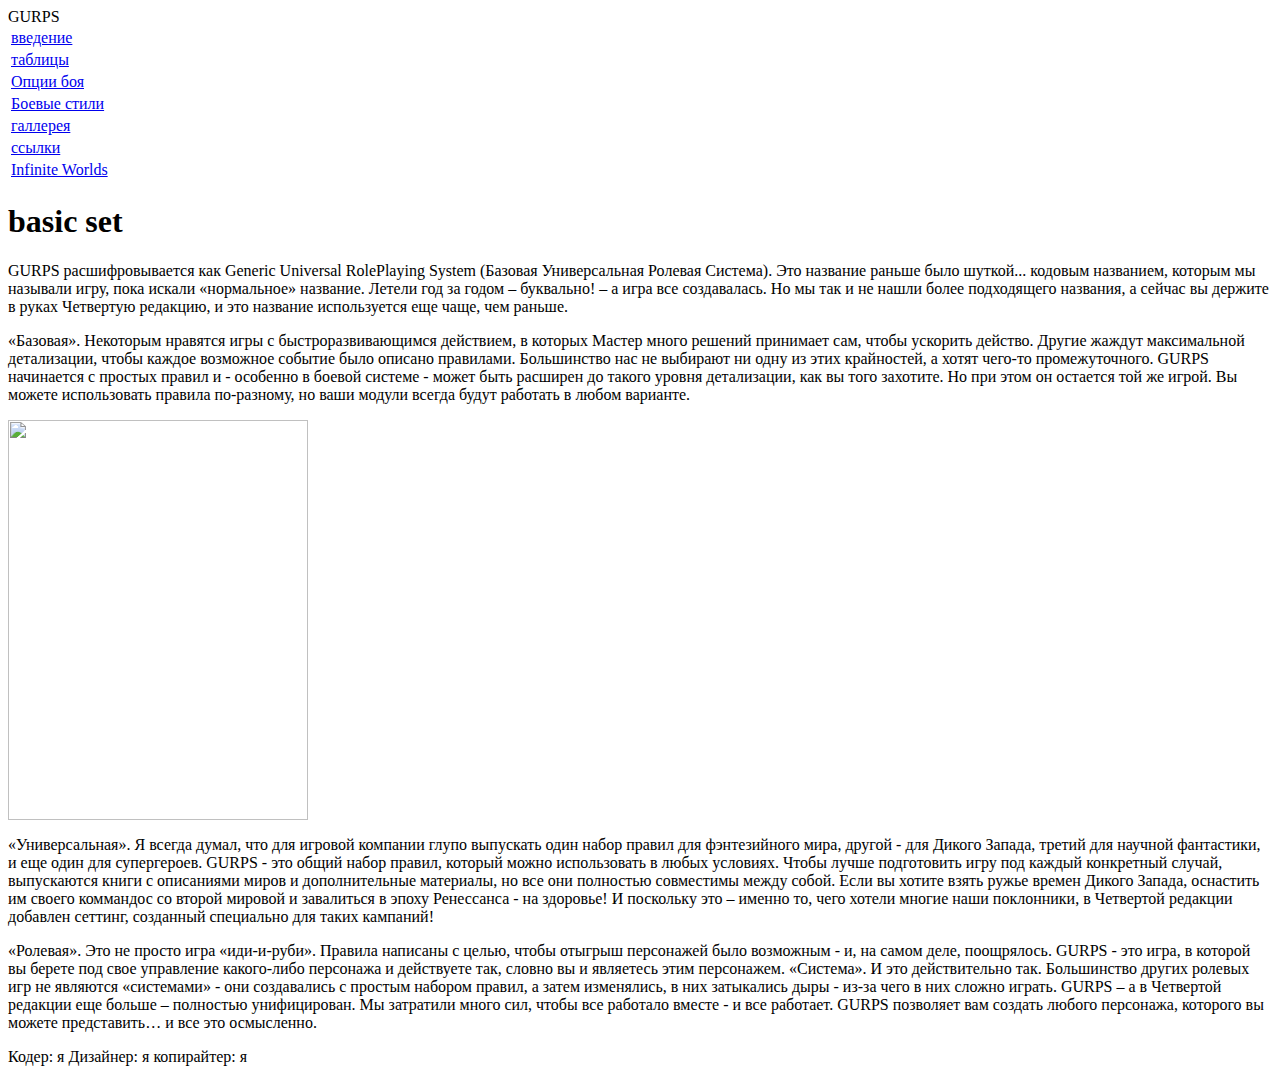
==== index.html @ b935f195 "Create index.html" ====
<body>
    <head> 
        <link rel="stylesheet" href="style.css"/>
    </head>
    
        <header>
            GURPS
        </header>
        
        <main>
            <section class="">
                <article class="navigator">
                <table>
                    <tr>
                        <td><a href="link"> введение </a></td> </tr>
                    <tr> <td><a href="link"> таблицы </a></td> </tr>
                    <tr> <td><a href="link">Опции боя </a></td> </tr>
                    <tr> <td><a href="link">Боевые стили </a></td> </tr>
                    <tr> <td> <a href="link">галлерея</a> </td> </tr>
                    <tr> <td><a href="link">ссылки </a></td> </tr>
                    <tr> <td><a href="link">Infinite Worlds </a></td> </tr>
                </table>
            </article>
            <article class ="geninfo">
              <h1>
               basic set</h1>
<p>GURPS расшифровывается как
<span> Generic Universal RolePlaying System </span>
(Базовая Универсальная Ролевая Система). Это название раньше было
шуткой... кодовым названием, которым мы называли игру, пока искали
«нормальное» название. Летели год
за годом – буквально! – а игра все создавалась. Но мы так и не нашли более подходящего названия, а сейчас вы держите в руках Четвертую редакцию, и это название используется еще чаще, чем раньше. </p>
<div class="img1">
<p><span>«Базовая»</span>. Некоторым нравятся игры с быстроразвивающимся действием, в которых Мастер много решений принимает сам, чтобы ускорить действо. Другие жаждут максимальной детализации, чтобы каждое возможное событие было описано правилами. Большинство нас не выбирают ни одну из этих крайностей, а хотят чего-то промежуточного. GURPS начинается с простых правил и - особенно в боевой системе - может быть расширен до такого уровня детализации, как вы того захотите. Но при этом он остается той же игрой. Вы можете использовать правила по-разному, но ваши модули всегда будут работать в любом варианте. </p>
<img src="https://www.madwizardgames.se/media/catalog/product/cache/6dec363efa1ca50c693f536c9e1d6115/c/a/campaigns-gurps-4e-framsida.jpg" width="300px" height="400px"/>
</div>
<p><span>«Универсальная»</span>. Я всегда думал,
что для игровой компании глупо выпускать один набор правил для фэнтезийного мира, другой - для Дикого
Запада, третий для научной фантастики, и еще один для супергероев.
GURPS - это общий набор правил,
который можно использовать в любых условиях. Чтобы лучше подготовить игру под каждый конкретный
случай, выпускаются книги с описаниями миров и дополнительные
материалы, но все они полностью
совместимы между собой. Если вы
хотите взять ружье времен Дикого
Запада, оснастить им своего коммандос со второй мировой и завалиться
в эпоху Ренессанса - на здоровье! И
поскольку это – именно то, чего хотели многие наши поклонники, в Четвертой редакции добавлен сеттинг,
созданный специально для таких
кампаний! </p>
<div class="img1"><p><span>«Ролевая»</span>. Это не просто игра
«иди-и-руби». Правила написаны с
целью, чтобы отыгрыш персонажей
было возможным - и, на самом деле,
поощрялось. GURPS - это игра, в которой вы берете под свое управление какого-либо персонажа и действуете
так, словно вы и являетесь этим персонажем. 
«Система». И это действительно
так. Большинство других ролевых
игр не являются «системами» - они
создавались с простым набором правил, а затем изменялись, в них затыкались дыры - из-за чего в них сложно играть. GURPS – а в Четвертой
редакции еще больше – полностью
унифицирован. Мы затратили много сил, чтобы все работало
вместе - и все работает.
GURPS позволяет вам
создать любого персонажа, которого вы можете представить… и
все это осмысленно. </p> </div>
            </article>
            </section>
        </main>
        
        <footer>
            <article class="footer">
         Кодер: я Дизайнер: я  копирайтер: я
         </article>
        </footer>
        
        </body>
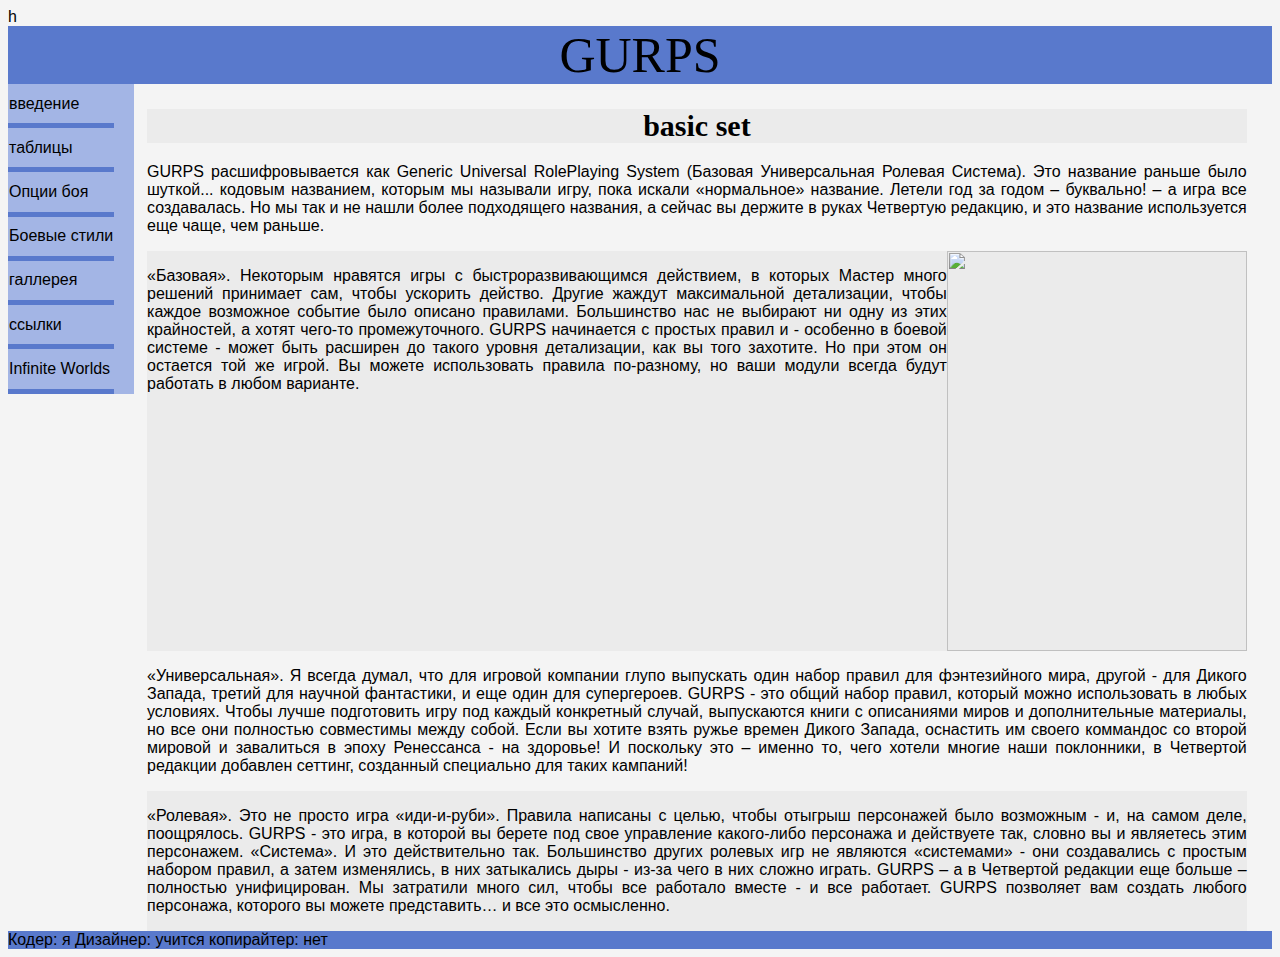
==== commit 5d6c8778: "Update index.html" ====
--- a/index.html
+++ b/index.html
@@ -1,4 +1,4 @@
-<body>
+h<body>
     <head> 
         <link rel="stylesheet" href="style.css"/>
     </head>
@@ -70,7 +70,7 @@
         
         <footer>
             <article class="footer">
-         Кодер: я Дизайнер: я  копирайтер: я
+         Кодер: я Дизайнер: учится  копирайтер: нет
          </article>
         </footer>
         
--- a/style.css
+++ b/style.css
@@ -0,0 +1,65 @@
+body {
+    font-family: sans-serif;
+    background-color:#f4f4f4;
+}
+header {
+    background-color:#5979CC;
+    text-align: center;
+    font-size: 50px;
+    font-family: Cambria, Cochin, Georgia, Times, 'Times New Roman', serif;
+}
+footer {
+ background-color:#5979CC;
+
+}
+.navigator {
+    background-color: #A3B5E5;
+    width: 10%;
+    display:flex;
+    float:left;
+    margin: 0 0 0 0;
+    font-size: auto;
+}
+
+table {
+    border-collapse: collapse;
+}
+a {
+    color: black;
+    text-decoration:none;
+}
+
+.navigator td {
+    padding-top: 10%;
+    padding-bottom: 10%;
+    border-bottom: 5px solid #5979CC;
+    background-color: #A3B5E5;
+}
+ .navigator td:hover{
+    background-color: #f4f4f4;
+     border-bottom: 5px solid #77A5FF;
+     padding-bottom: 30%;
+}
+.geninfo {
+    margin-left: 11%;
+    margin-right: 2%;
+    text-align: justify;
+    padding-top: 5px;
+}
+h1 {
+    text-align: center;
+    font-size: 30px;
+    font-family: Cambria, Cochin, Georgia, Times, 'Times New Roman', serif;
+    background-color: #ebebeb;
+}
+.img1 {
+    display: flex;
+    background-color: #ebebeb;
+}
+span {
+    font-family: 'Trebuchet MS', 'Lucida Sans Unicode', 'Lucida Grande', 'Lucida Sans', Arial, sans-serif
+}
+.footer {
+   margin-right: 50%;
+    display: flex;
+}
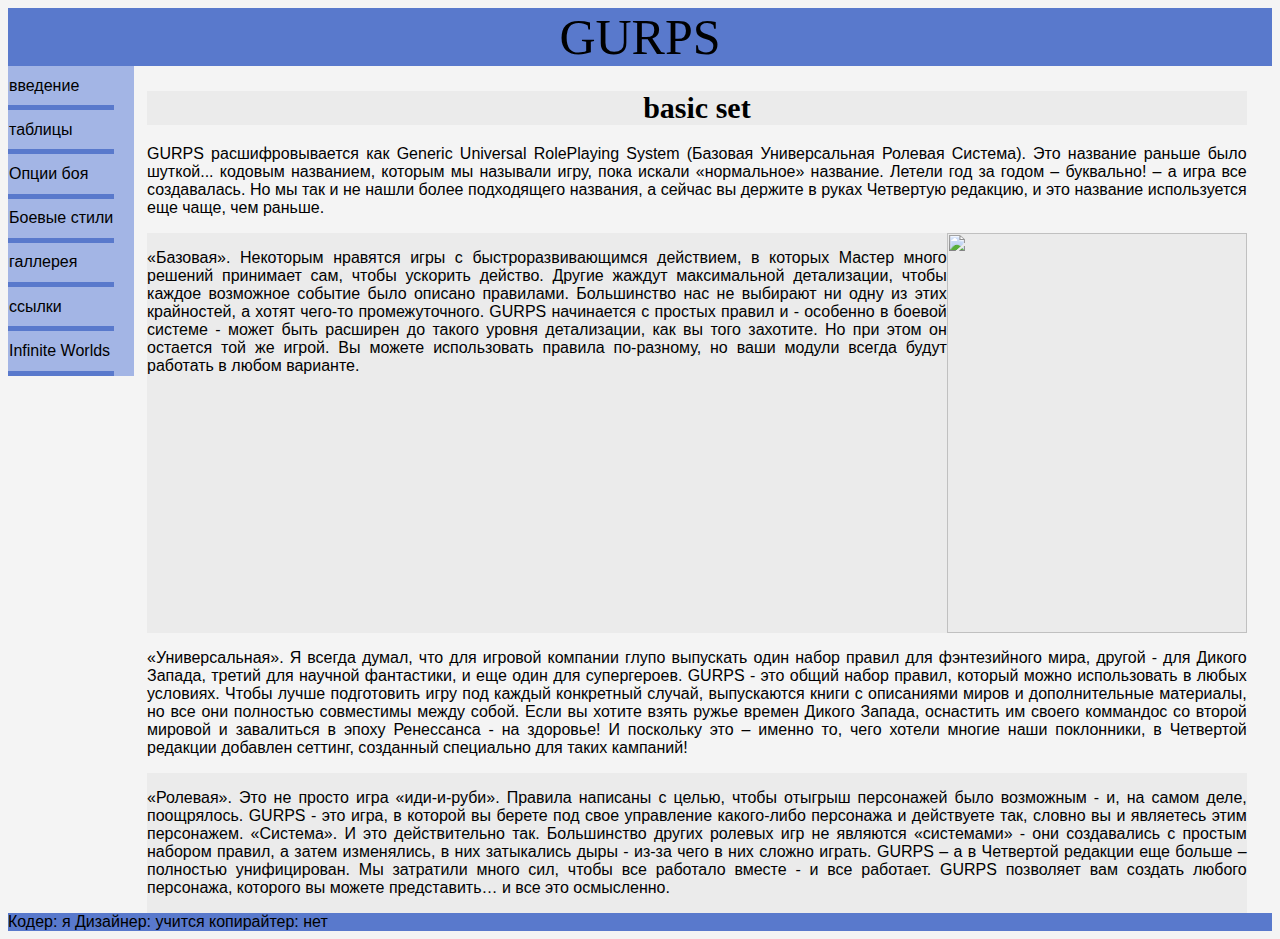
==== commit 3ff9a3cd: "Update index.html" ====
--- a/index.html
+++ b/index.html
@@ -1,4 +1,4 @@
-h<body>
+<body>
     <head> 
         <link rel="stylesheet" href="style.css"/>
     </head>
@@ -12,13 +12,13 @@
                 <article class="navigator">
                 <table>
                     <tr>
-                        <td><a href="link"> введение </a></td> </tr>
+                        <td><a href="index"> введение </a></td> </tr>
                     <tr> <td><a href="link"> таблицы </a></td> </tr>
                     <tr> <td><a href="link">Опции боя </a></td> </tr>
                     <tr> <td><a href="link">Боевые стили </a></td> </tr>
                     <tr> <td> <a href="link">галлерея</a> </td> </tr>
                     <tr> <td><a href="link">ссылки </a></td> </tr>
-                    <tr> <td><a href="link">Infinite Worlds </a></td> </tr>
+                    <tr> <td><a href="index2.html">Infinite Worlds </a></td> </tr>
                 </table>
             </article>
             <article class ="geninfo">
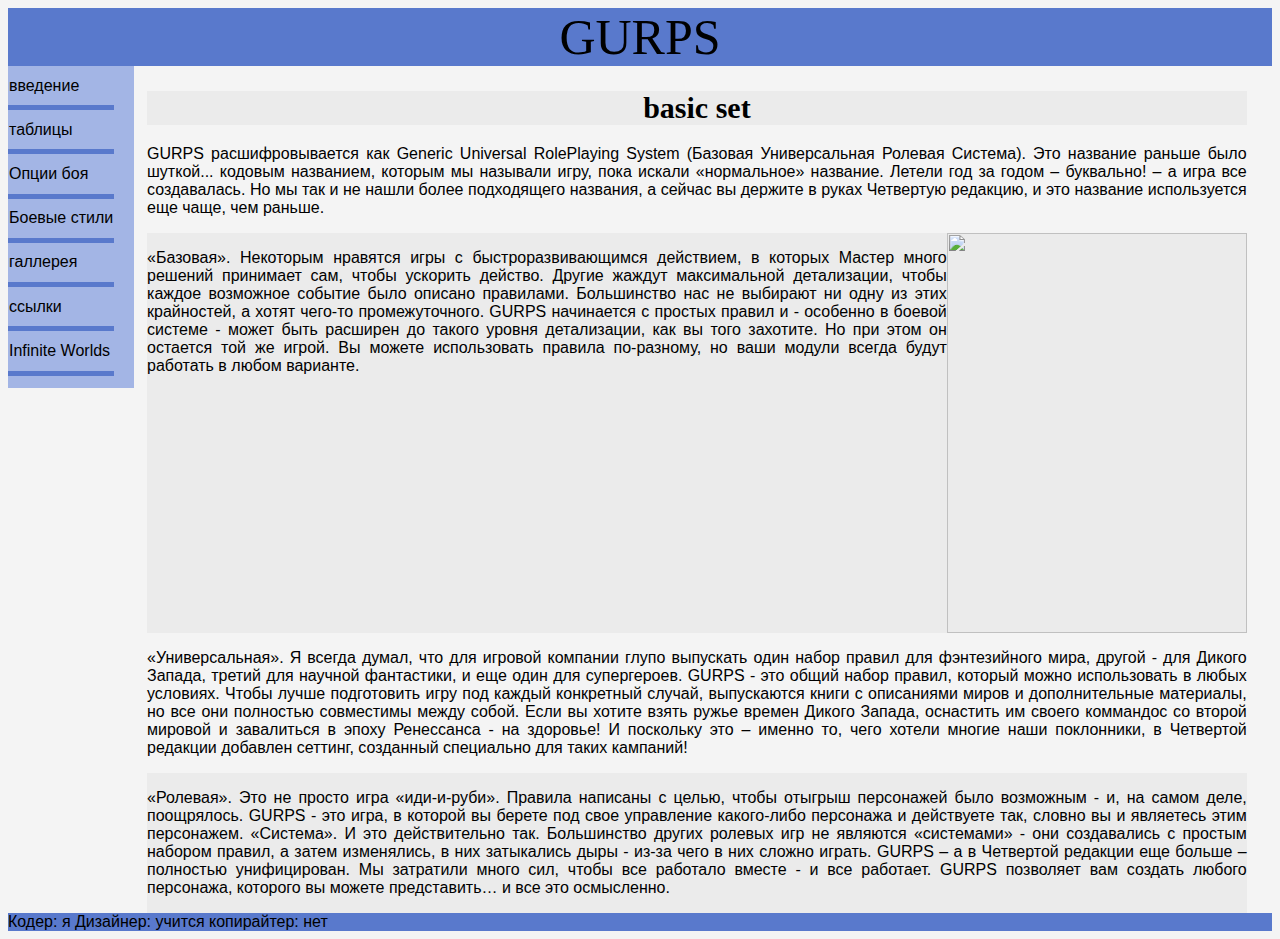
==== commit 7480a217: "Update index.html" ====
--- a/index.html
+++ b/index.html
@@ -12,12 +12,12 @@
                 <article class="navigator">
                 <table>
                     <tr>
-                        <td><a href="index"> введение </a></td> </tr>
-                    <tr> <td><a href="link"> таблицы </a></td> </tr>
-                    <tr> <td><a href="link">Опции боя </a></td> </tr>
-                    <tr> <td><a href="link">Боевые стили </a></td> </tr>
-                    <tr> <td> <a href="link">галлерея</a> </td> </tr>
-                    <tr> <td><a href="link">ссылки </a></td> </tr>
+                        <td><a href="index.html"> введение </a></td> </tr>
+                    <tr> <td><a href="tables.html"> таблицы </a></td> </tr>
+                    <tr> <td><a href="fightopt.html">Опции боя </a></td> </tr>
+                    <tr> <td><a href="fightsty.html">Боевые стили </a></td> </tr>
+                    <tr> <td> <a href="gallery.html">галлерея</a> </td> </tr>
+                    <tr> <td><a href="links.html">ссылки </a></td> </tr>
                     <tr> <td><a href="index2.html">Infinite Worlds </a></td> </tr>
                 </table>
             </article>
--- a/style.css
+++ b/style.css
@@ -1,3 +1,13 @@
+
+.geninfo tr {
+    border: 4px solid #5979CC;
+}
+.geninfo table {
+    border-collapse: collapse;
+    margin-bottom: 10%;
+     border: 4px solid #5979CC;
+}
+
 body {
     font-family: sans-serif;
     background-color:#f4f4f4;
@@ -23,6 +33,7 @@
 
 table {
     border-collapse: collapse;
+    margin-bottom: 10%;
 }
 a {
     color: black;
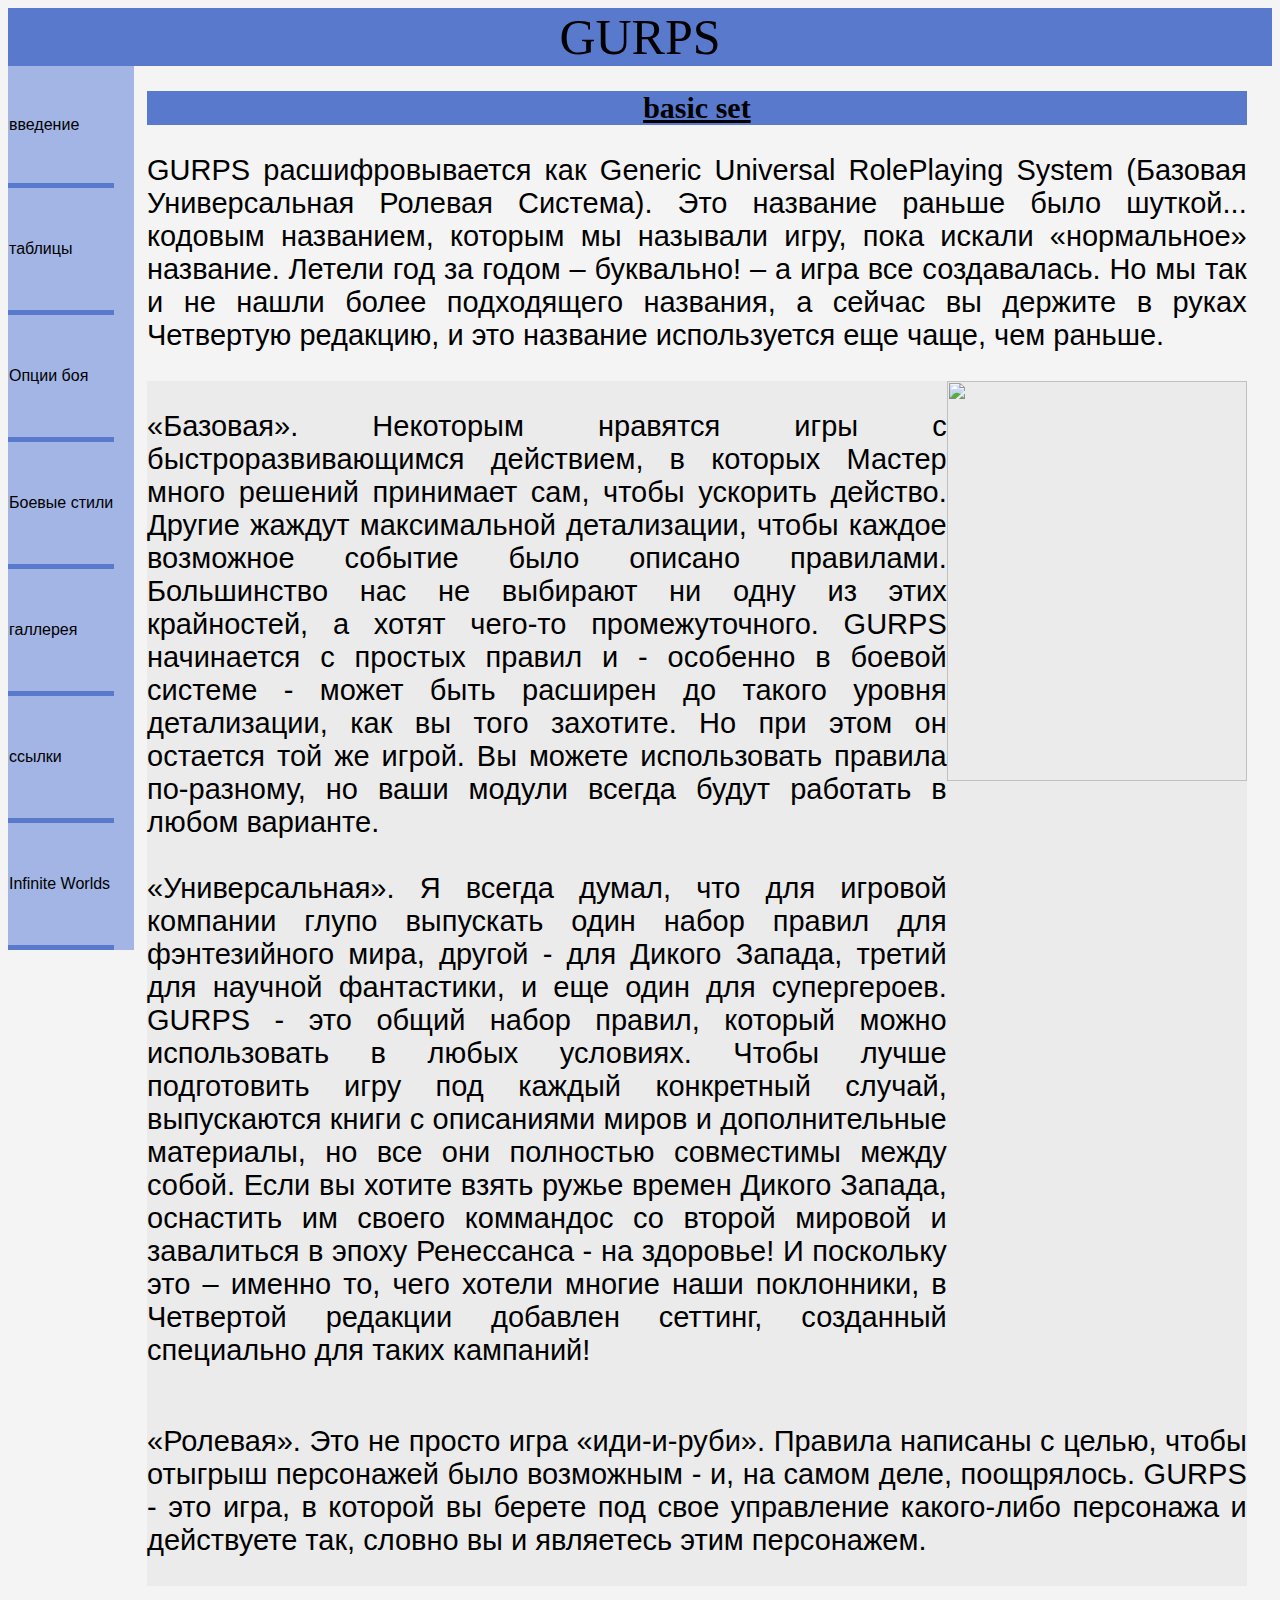
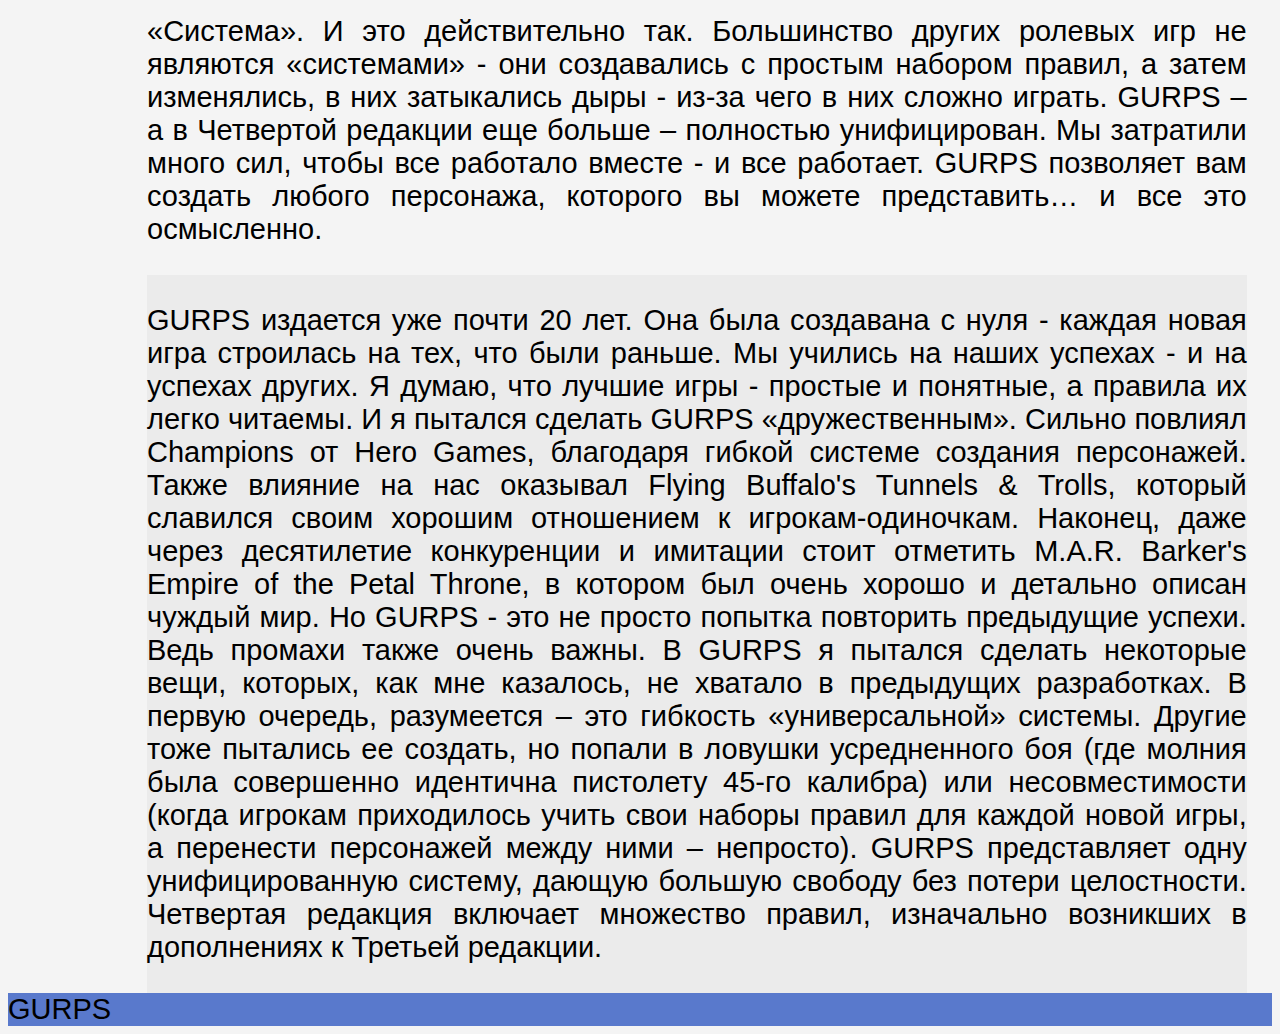
==== commit 5659ebcd: "Update index.html" ====
--- a/index.html
+++ b/index.html
@@ -31,10 +31,8 @@
 «нормальное» название. Летели год
 за годом – буквально! – а игра все создавалась. Но мы так и не нашли более подходящего названия, а сейчас вы держите в руках Четвертую редакцию, и это название используется еще чаще, чем раньше. </p>
 <div class="img1">
-<p><span>«Базовая»</span>. Некоторым нравятся игры с быстроразвивающимся действием, в которых Мастер много решений принимает сам, чтобы ускорить действо. Другие жаждут максимальной детализации, чтобы каждое возможное событие было описано правилами. Большинство нас не выбирают ни одну из этих крайностей, а хотят чего-то промежуточного. GURPS начинается с простых правил и - особенно в боевой системе - может быть расширен до такого уровня детализации, как вы того захотите. Но при этом он остается той же игрой. Вы можете использовать правила по-разному, но ваши модули всегда будут работать в любом варианте. </p>
-<img src="https://www.madwizardgames.se/media/catalog/product/cache/6dec363efa1ca50c693f536c9e1d6115/c/a/campaigns-gurps-4e-framsida.jpg" width="300px" height="400px"/>
-</div>
-<p><span>«Универсальная»</span>. Я всегда думал,
+<p><span>«Базовая»</span>. Некоторым нравятся игры с быстроразвивающимся действием, в которых Мастер много решений принимает сам, чтобы ускорить действо. Другие жаждут максимальной детализации, чтобы каждое возможное событие было описано правилами. Большинство нас не выбирают ни одну из этих крайностей, а хотят чего-то промежуточного. GURPS начинается с простых правил и - особенно в боевой системе - может быть расширен до такого уровня детализации, как вы того захотите. Но при этом он остается той же игрой. Вы можете использовать правила по-разному, но ваши модули всегда будут работать в любом варианте. <br><br>
+<span>«Универсальная»</span>. Я всегда думал,
 что для игровой компании глупо выпускать один набор правил для фэнтезийного мира, другой - для Дикого
 Запада, третий для научной фантастики, и еще один для супергероев.
 GURPS - это общий набор правил,
@@ -48,13 +46,15 @@
 поскольку это – именно то, чего хотели многие наши поклонники, в Четвертой редакции добавлен сеттинг,
 созданный специально для таких
 кампаний! </p>
+<img src="https://www.madwizardgames.se/media/catalog/product/cache/6dec363efa1ca50c693f536c9e1d6115/c/a/campaigns-gurps-4e-framsida.jpg" width="300px" height="400px"/>
+</div>
 <div class="img1"><p><span>«Ролевая»</span>. Это не просто игра
 «иди-и-руби». Правила написаны с
 целью, чтобы отыгрыш персонажей
 было возможным - и, на самом деле,
 поощрялось. GURPS - это игра, в которой вы берете под свое управление какого-либо персонажа и действуете
-так, словно вы и являетесь этим персонажем. 
-«Система». И это действительно
+так, словно вы и являетесь этим персонажем. </p> </div>
+<p> «Система». И это действительно
 так. Большинство других ролевых
 игр не являются «системами» - они
 создавались с простым набором правил, а затем изменялись, в них затыкались дыры - из-за чего в них сложно играть. GURPS – а в Четвертой
@@ -63,16 +63,43 @@
 вместе - и все работает.
 GURPS позволяет вам
 создать любого персонажа, которого вы можете представить… и
-все это осмысленно. </p> </div>
+все это осмысленно. </p>
+<div class="img1"><p>GURPS издается уже почти 20 лет. Она была создавана с нуля - каждая новая игра строилась на тех, что были раньше. Мы учились на наших успехах - и на
+успехах других. Я думаю, что лучшие игры - простые и понятные, а
+правила их легко читаемы. И я пытался сделать GURPS «дружественным». Сильно повлиял Champions от
+Hero Games, благодаря гибкой системе создания персонажей. Также влияние на нас оказывал Flying Buffalo's
+Tunnels & Trolls, который славился
+своим хорошим отношением к игрокам-одиночкам. Наконец, даже через
+десятилетие конкуренции и имитации стоит отметить M.A.R. Barker's
+Empire of the Petal Throne, в котором
+был очень хорошо и детально описан
+чуждый мир.
+Но GURPS - это не просто попытка повторить предыдущие успехи.
+Ведь промахи также очень важны. В
+GURPS я пытался сделать некоторые
+вещи, которых, как мне казалось, не
+хватало в предыдущих разработках.
+В первую очередь, разумеется –
+это гибкость «универсальной» системы. Другие тоже пытались ее создать,
+но попали в ловушки усредненного
+боя (где молния была совершенно
+идентична пистолету 45-го калибра)
+или несовместимости (когда игрокам приходилось учить свои наборы
+правил для каждой новой игры, а
+перенести персонажей между ними
+– непросто).
+GURPS представляет одну унифицированную систему, дающую
+большую свободу без потери целостности. Четвертая редакция включает
+множество правил, изначально возникших в дополнениях к Третьей
+редакции. </p></div>
             </article>
             </section>
         </main>
         
         <footer>
-            <article class="footer">
-         Кодер: я Дизайнер: учится  копирайтер: нет
-         </article>
+
+         GURPS
+
         </footer>
         
         </body>
-
--- a/style.css
+++ b/style.css
@@ -1,16 +1,25 @@
 
-.geninfo tr {
-    border: 4px solid #5979CC;
+
+.geninfo tr:nth-child(2n) {
+   background-color: #dadada;
 }
 .geninfo table {
     border-collapse: collapse;
-    margin-bottom: 10%;
-     border: 4px solid #5979CC;
+    margin-top: 40px;
+    margin-bottom: 10px;
+     border: ;
+     
+}
+.geninfo table td {
+    padding-right: 2em;
+    padding-bottom: 0.5em;
+    
 }
 
 body {
     font-family: sans-serif;
     background-color:#f4f4f4;
+    font-size: 29px;
 }
 header {
     background-color:#5979CC;
@@ -28,13 +37,27 @@
     display:flex;
     float:left;
     margin: 0 0 0 0;
-    font-size: auto;
+    height: 100%;
+    font-size: 30px
 }
 
 table {
     border-collapse: collapse;
-    margin-bottom: 10%;
+    ;
 }
+.tablesint {
+    display: flex;
+    justify-content: center;
+}
+.tablesint p {
+text-align: left;
+margin-left: 20px;
+margin-right: 100px;
+background-color: #dee9fa;
+height: 100%;
+width: 35%;
+}
+
 a {
     color: black;
     text-decoration:none;
@@ -61,7 +84,8 @@
     text-align: center;
     font-size: 30px;
     font-family: Cambria, Cochin, Georgia, Times, 'Times New Roman', serif;
-    background-color: #ebebeb;
+    background-color: #5979CC;
+    text-decoration: underline;
 }
 .img1 {
     display: flex;
